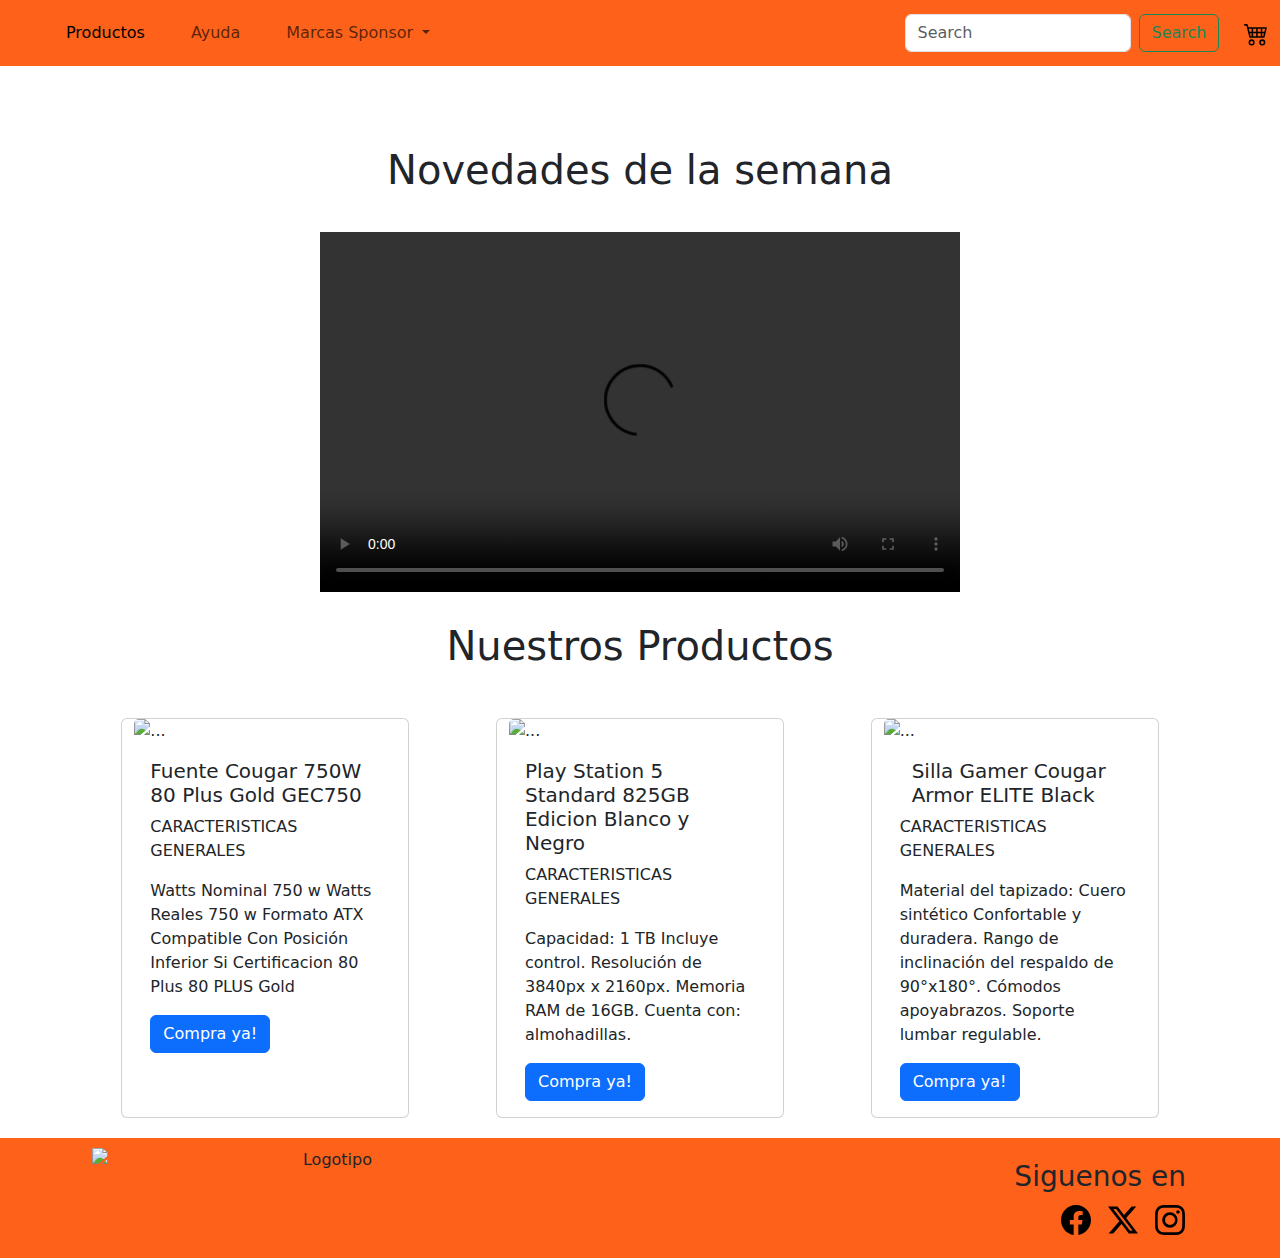
==== index.html @ 78df1612 "Add files via upload" ====
<!DOCTYPE html>
<html lang="en">
<head>
    <meta charset="UTF-8">
    <meta name="viewport" content="width=device-width, initial-scale=1.0">
    <link rel="stylesheet" href="style.css">
    <link rel="stylesheet" href="https://cdnjs.cloudflare.com/ajax/libs/font-awesome/5.15.4/css/all.min.css" integrity="sha512-vVg7+xEAdGl2BrnCUTqTYJ2voY3N9MgDgmQpffzlKN55w7ewLaptyzSoXmII7xG+qP2IR/9gqmbp//Sia31cGw==" crossorigin="anonymous" referrerpolicy="no-referrer" />
    <link href="https://cdn.jsdelivr.net/npm/bootstrap@5.3.3/dist/css/bootstrap.min.css" rel="stylesheet" integrity="sha384-QWTKZyjpPEjISv5WaRU9OFeRpok6YctnYmDr5pNlyT2bRjXh0JMhjY6hW+ALEwIH" crossorigin="anonymous">
    <title>mi Pagina web</title>
</head>
<body>
  <header>
<!-- Icono de las tres barras para el menú móvil -->
<nav class="navbar navbar-expand-lg ">
  <div class="container-fluid">
    <a class="navbar-brand" href="index.html"><img src="imagenes/logo-e1465387788525.png" alt=""></a>
    <button class="navbar-toggler" type="button" data-bs-toggle="collapse" data-bs-target="#navbarSupportedContent" aria-controls="navbarSupportedContent" aria-expanded="false" aria-label="Toggle navigation">
      <span class="navbar-toggler-icon"></span>
    </button>
    <div class="collapse navbar-collapse" id="navbarSupportedContent">
      <ul class="navbar-nav me-auto mb-2 mb-lg-0">
        <li class="nav-item">
          <a class="nav-link active" aria-current="page" href="Productos.html">Productos</a>
        </li>
        <li class="nav-item">
          <a class="nav-link" href="ayuda.html">Ayuda</a>
        </li>
        <li class="nav-item dropdown">
          <a class="nav-link dropdown-toggle" href="#" role="button" data-bs-toggle="dropdown" aria-expanded="false">
            Marcas Sponsor
          </a>
          <ul class="dropdown-menu">
            <li><a class="dropdown-item" href="#"><img src="imagenes/amd.png" alt=""></a></li>
            <li><a class="dropdown-item" href="#"><img src="imagenes/intel.png" alt=""></a></li>
            <li><hr class="dropdown-divider"></li>
            <li><a class="dropdown-item" href="#"><img src="imagenes/nvidia.png" alt=""></a></li>
          </ul>
        </li>
      </ul>
      <form class="d-flex" role="search">
        <input class="form-control me-2" type="search" placeholder="Search" aria-label="Search">
        <button class="btn btn-outline-success" type="submit">Search</button>
      </form>
    </div>
  </div>
    <!-- icono carrito -->   
    <button data-quantity="0" class="btn-cart">
      <svg xmlns="http://www.w3.org/2000/svg" width="16" height="16" fill="currentColor" class="bi-cart4" viewBox="0 0 16 16">
        <path d="M0 2.5A.5.5 0 0 1 .5 2H2a.5.5 0 0 1 .485.379L2.89 4H14.5a.5.5 0 0 1 .485.621l-1.5 6A.5.5 0 0 1 13 11H4a.5.5 0 0 1-.485-.379L1.61 3H.5a.5.5 0 0 1-.5-.5M3.14 5l.5 2H5V5zM6 5v2h2V5zm3 0v2h2V5zm3 0v2h1.36l.5-2zm1.11 3H12v2h.61zM11 8H9v2h2zM8 8H6v2h2zM5 8H3.89l.5 2H5zm0 5a1 1 0 1 0 0 2 1 1 0 0 0 0-2m-2 1a2 2 0 1 1 4 0 2 2 0 0 1-4 0m9-1a1 1 0 1 0 0 2 1 1 0 0 0 0-2m-2 1a2 2 0 1 1 4 0 2 2 0 0 1-4 0"/>
      </svg>
          <span class="quantity"></span>
        </button>
</nav>
</header>
  <!-- Banner Imagenes-->
  <div class="container overflow-hidden slider-box">
    <ul>
      <li>
        <img src="imagenes/rp.png" alt="">
      </li>
      <li>
        <img src="imagenes/rp2.png" alt="">
      </li>
      <li>
        <img src="imagenes/rp3.png" alt="">
      </li>
    </ul>
  </div>
  <!-- Video  -->
  <h1>Novedades de la semana</h1>
  <section>
    <div class="ct-pie">
      <video id="video" width="640" height="360" controls>
        <source src="imagenes/PRO X 2 LIGHTSPEED Gaming Headset _ ZERO OPPOSITION _ Logitech G.mp4" type="video/mp4">
      </video>
    </div>
</section>
<div>
  <h1>Nuestros Productos </h1>
  </div>
    <!-- pie de Pagina-->
  <section class="ct_pie gap-2 d-flex container presentacion overflow-hidden">
  <div class="card container overflow-hidden" style="width: 18rem;">
    <img src="imagenes/fuente de poder.jpg" class="card-img-top" alt="...">
    <div class="card-body">
      <h5 class="card-title">Fuente Cougar 750W 80 Plus Gold GEC750</h5>
      <p class="card-text">CARACTERISTICAS GENERALES</p>
      <p>Watts Nominal
        750 w
        Watts Reales
        750 w
        Formato
        ATX
        Compatible Con Posición Inferior
        Si
        Certificacion 80 Plus
        80 PLUS Gold</p>
      <a href="#" class="btn btn-primary">Compra ya!</a>
    </div>
  </div>
  <div class="card container overflow-hidden" style="width: 18rem;">
    <img src="imagenes/ps5.jpg" class="card-img-top" alt="...">
    <div class="card-body">
      <h5 class="card-title">Play Station 5 Standard 825GB Edicion Blanco y Negro</h5>
      <p class="card-text">CARACTERISTICAS GENERALES</p>
      Capacidad: 1 TB 
      Incluye control.
      Resolución de 3840px x 2160px.
      Memoria RAM de 16GB.
      Cuenta con: almohadillas.</p>
      <a href="#" class="btn btn-primary">Compra ya!</a>
    </div>
  </div>
  <div class="card container overflow-hidden" style="width: 18rem;">
    <img src="imagenes/silla Gamer.jpg" class="card-img-top" alt="...">
    <div class="card-body">
      <h5 class="card-title container overflow-hidden">Silla Gamer Cougar Armor ELITE Black </h5>
      <p class="card-text">CARACTERISTICAS GENERALES</p>
      <p>Material del tapizado: Cuero sintético
        Confortable y duradera.
        Rango de inclinación del respaldo de 90°x180°.
        Cómodos apoyabrazos.
        Soporte lumbar regulable.</p>
      <a href="#" class="btn btn-primary">Compra ya!</a>
    </div>
  </div>
    </section>
    <!-- Logos de Redes -->
    <footer>
    <div class="uv container overflow-hidden">
      <div class="logo">
          <img src="https://factor-gaming.com/wp-content/uploads/2016/04/logo-e1465387788525.png" alt="Logotipo">
      </div>
      <div class="social container overflow-hidden">
        <h3>Siguenos en</h3>
          <a href="https://www.facebook.com/"><svg xmlns="http://www.w3.org/2000/svg" width="30" height="30" fill="#00000" class="bi bi-facebook" viewBox="0 0 16 16">
            <path d="M16 8.049c0-4.446-3.582-8.05-8-8.05C3.58 0-.002 3.603-.002 8.05c0 4.017 2.926 7.347 6.75 7.951v-5.625h-2.03V8.05H6.75V6.275c0-2.017 1.195-3.131 3.022-3.131.876 0 1.791.157 1.791.157v1.98h-1.009c-.993 0-1.303.621-1.303 1.258v1.51h2.218l-.354 2.326H9.25V16c3.824-.604 6.75-3.934 6.75-7.951"/>
          </svg></a>
          <a href="https://twitter.com/"><svg xmlns="http://www.w3.org/2000/svg" width="30" height="30" fill="#00000" class="bi bi-twitter-x" viewBox="0 0 16 16">
            <path d="M12.6.75h2.454l-5.36 6.142L16 15.25h-4.937l-3.867-5.07-4.425 5.07H.316l5.733-6.57L0 .75h5.063l3.495 4.633L12.601.75Zm-.86 13.028h1.36L4.323 2.145H2.865z"/>
          </svg></a>
          <a href="https://www.instagram.com/"><svg xmlns="http://www.w3.org/2000/svg" width="30" height="30" fill="#00000" class="bi bi-instagram" viewBox="0 0 16 16">
            <path d="M8 0C5.829 0 5.556.01 4.703.048 3.85.088 3.269.222 2.76.42a3.9 3.9 0 0 0-1.417.923A3.9 3.9 0 0 0 .42 2.76C.222 3.268.087 3.85.048 4.7.01 5.555 0 5.827 0 8.001c0 2.172.01 2.444.048 3.297.04.852.174 1.433.372 1.942.205.526.478.972.923 1.417.444.445.89.719 1.416.923.51.198 1.09.333 1.942.372C5.555 15.99 5.827 16 8 16s2.444-.01 3.298-.048c.851-.04 1.434-.174 1.943-.372a3.9 3.9 0 0 0 1.416-.923c.445-.445.718-.891.923-1.417.197-.509.332-1.09.372-1.942C15.99 10.445 16 10.173 16 8s-.01-2.445-.048-3.299c-.04-.851-.175-1.433-.372-1.941a3.9 3.9 0 0 0-.923-1.417A3.9 3.9 0 0 0 13.24.42c-.51-.198-1.092-.333-1.943-.372C10.443.01 10.172 0 7.998 0zm-.717 1.442h.718c2.136 0 2.389.007 3.232.046.78.035 1.204.166 1.486.275.373.145.64.319.92.599s.453.546.598.92c.11.281.24.705.275 1.485.039.843.047 1.096.047 3.231s-.008 2.389-.047 3.232c-.035.78-.166 1.203-.275 1.485a2.5 2.5 0 0 1-.599.919c-.28.28-.546.453-.92.598-.28.11-.704.24-1.485.276-.843.038-1.096.047-3.232.047s-2.39-.009-3.233-.047c-.78-.036-1.203-.166-1.485-.276a2.5 2.5 0 0 1-.92-.598 2.5 2.5 0 0 1-.6-.92c-.109-.281-.24-.705-.275-1.485-.038-.843-.046-1.096-.046-3.233s.008-2.388.046-3.231c.036-.78.166-1.204.276-1.486.145-.373.319-.64.599-.92s.546-.453.92-.598c.282-.11.705-.24 1.485-.276.738-.034 1.024-.044 2.515-.045zm4.988 1.328a.96.96 0 1 0 0 1.92.96.96 0 0 0 0-1.92m-4.27 1.122a4.109 4.109 0 1 0 0 8.217 4.109 4.109 0 0 0 0-8.217m0 1.441a2.667 2.667 0 1 1 0 5.334 2.667 2.667 0 0 1 0-5.334"/>
          </svg></a>
      </div>
    </footer>
    <script>"script.js"</script>
    <script src="https://cdn.jsdelivr.net/npm/bootstrap@5.3.3/dist/js/bootstrap.bundle.min.js" integrity="sha384-YvpcrYf0tY3lHB60NNkmXc5s9fDVZLESaAA55NDzOxhy9GkcIdslK1eN7N6jIeHz" crossorigin="anonymous"></script>
  </body>
  </html>
---- style.css ----
/* Estilos de Banner */

.Slider-box{
  width: 300px;
  margin: 50px auto 0;
  padding: 10px;
  background-color: #0056b3;
}

.slider-box ul{
  display: flex;
  padding: 0;
  width: 300%;
  animation: slide 20s infinite alternate ease-in-out;
}

.slider-box li{
  width: 100%;
  list-style: none;
  padding: 20px;
}

.slider-box img{
  width: 100%;
}
@keyframes slide {

   0%{margin-left: 0;}
  20%{margin-left: 0;}

  25%{margin-left: -100%;}
  45%{margin-left: -100%;}

  50%{margin-left: -200%;}
  70%{margin-left: -200%;}
}
@media(max-width:991px){
  body{
    padding: 30px;
  }
  .slider-box{
      width: 100%;
  }
}

/* Estilos del pie de página */

@media (max-width: 415px){
  .presentacion{
    flex-direction: column;
  }
}
h1{
  text-align: center;
}

.ct_pie {
  display: flex;
  padding: 20px;
}

.social {
  flex: 1;
  text-align: right;
}

.social a {
  display: inline-block;
  margin-left: 10px;
  color: #007bff;
  font-size: 20px;
  text-decoration: none;
  padding: 1px;
}

body {
  font-family: Arial, sans-serif;
  margin: 0;
  padding: 0;
  background-color: #ffffff;
}


/* Estilos del pie de página */
.btn-cart {
  display: flex;
  align-items: center;
  justify-content: center;
  width: 50px;
  height: 50px;
  border-radius: 10px;
  border: none;
  background-color: transparent;
  position: relative;
}

.btn-cart::after {
  content: attr(data-quantity);
  position: absolute;
  font-size: 15px;
  color: rgb(255, 1, 1);
  font-family: 'Lucida Sans', 'Lucida Sans Regular', 'Lucida Grande', 'Lucida Sans Unicode', Geneva, Verdana, sans-serif;
  opacity: 0;
  visibility: hidden;
  transition: .2s linear;
  top: 115%;
}

.bi-cart4 {
  width: 24.38px;
  height: 30.52px;
  transition: .2s linear;
}

.icon-cart path {
  fill: rgb(240, 8, 8);
  transition: .2s linear;
}

.btn-cart:hover > .bi-cart4 {
  transform: scale(1.2);
}

.btn-cart:hover > .ibi-cart4 path {
  fill: rgb(186, 34, 233);
}

.btn-cart:hover::after {
  visibility: visible;
  opacity: 1;
  top: 105%;
}

.quantity {
  display: none;
}

header h1 {
  margin: 0;
}

.container-Cu {
  margin: auto 0;
  padding: 20px;
  width: 100%;
}

.img-02{
  width: 100%;
  padding: 10px;
  margin: auto;
}

label {
  display: block;
  margin-bottom: 5px;
}

footer{
  background: #fd611a;
}

.alineacion{
  display: flex;
  justify-content: end;
}

.logo img{
  display: flex;
  width: 300px;
  padding: 10px;

}
.imgbanner{
  width: 300px;
  display: flex;
  justify-content: center;
}
.dropdown-item{
  width: 20px;
}
img{
  width: 150px;

}
.navbar {
  display: flex;
  align-items: center;
  padding: 10px 20px;
}

.navbar-brand img {
  max-width: 250px; 
  width: 100%;
  height: auto; 
}

body {
  font-family: Arial, sans-serif;
  background-color: #f4f4f4;
  margin: 0;
  padding: 0;
}
.container {
  width: 90%;
  margin: 0 auto;
}

nav {
  background-color:#fd611a;
  padding: 10px 0;
  text-align: center;
}
nav a {
  color: #000;
  margin: 0 15px;
  text-decoration: none;
  font-size: 18px;
}

.product-section {
  margin: 20px 0;
}
.product-section h2 {
  text-align: center;
  margin-bottom: 20px;
}
.product {
  display: flex;
  border: 1px solid #ddd;
  margin-bottom: 20px;
  padding: 20px;
  background-color: #fff;
}
.product img {
  max-width: 200px;
  margin-right: 20px;
}
.product-info {
  display: flex;
  flex-direction: column;
  justify-content: center;
}
.product h3 {
  margin: 0;
}
.product p {
  margin: 5px 0;
}
.product span {
  font-weight: bold;
  color: #e60000;
}

body, html {
  margin: 0;
  padding: 0;
  font-family: Arial, sans-serif;body, html {
  height: 100%;
  }
}

.header {
  display: flex;
  align-items: center;
  padding: 10px 20px;
  background-color: #f8f9fa; 
}

.logo img {
  height: 120px; 
  margin-right: 100px; 
}

h1 {
  margin: 0;
  font-size: 24px;
}
.uv{
  display: flex;
  text-align: right;
  align-items: center;
}

/*pagina ayuda*/
.faq {
  border: 1px solid #ccc;
  border-radius: 5px;
  margin-bottom: 5px;
}
.faq h2 {
  background-color: #f0f0f0;
  padding: 10px;
  margin: 0;
  cursor: pointer;
  font-size: medium;
}
.faq-content {
  display: none;
  padding: 10px;
}
.titulo{
  gap: 20px;
  padding: 20px;
}
.card{
  margin-top: 20px;
}

@media (max-width: 768px) {
  video {
    width: 100%;
    height: auto;
  }
}

.video-container {
  position: relative;
}

.video-container video {
  max-width: 100%;
  display: block;
}

.ct-pie{
  display: flex;
  justify-content: center;
  background-image: url(imagenes/LOGITECHGAMINGG-PROX2.jpg);
  padding: 30px;
}
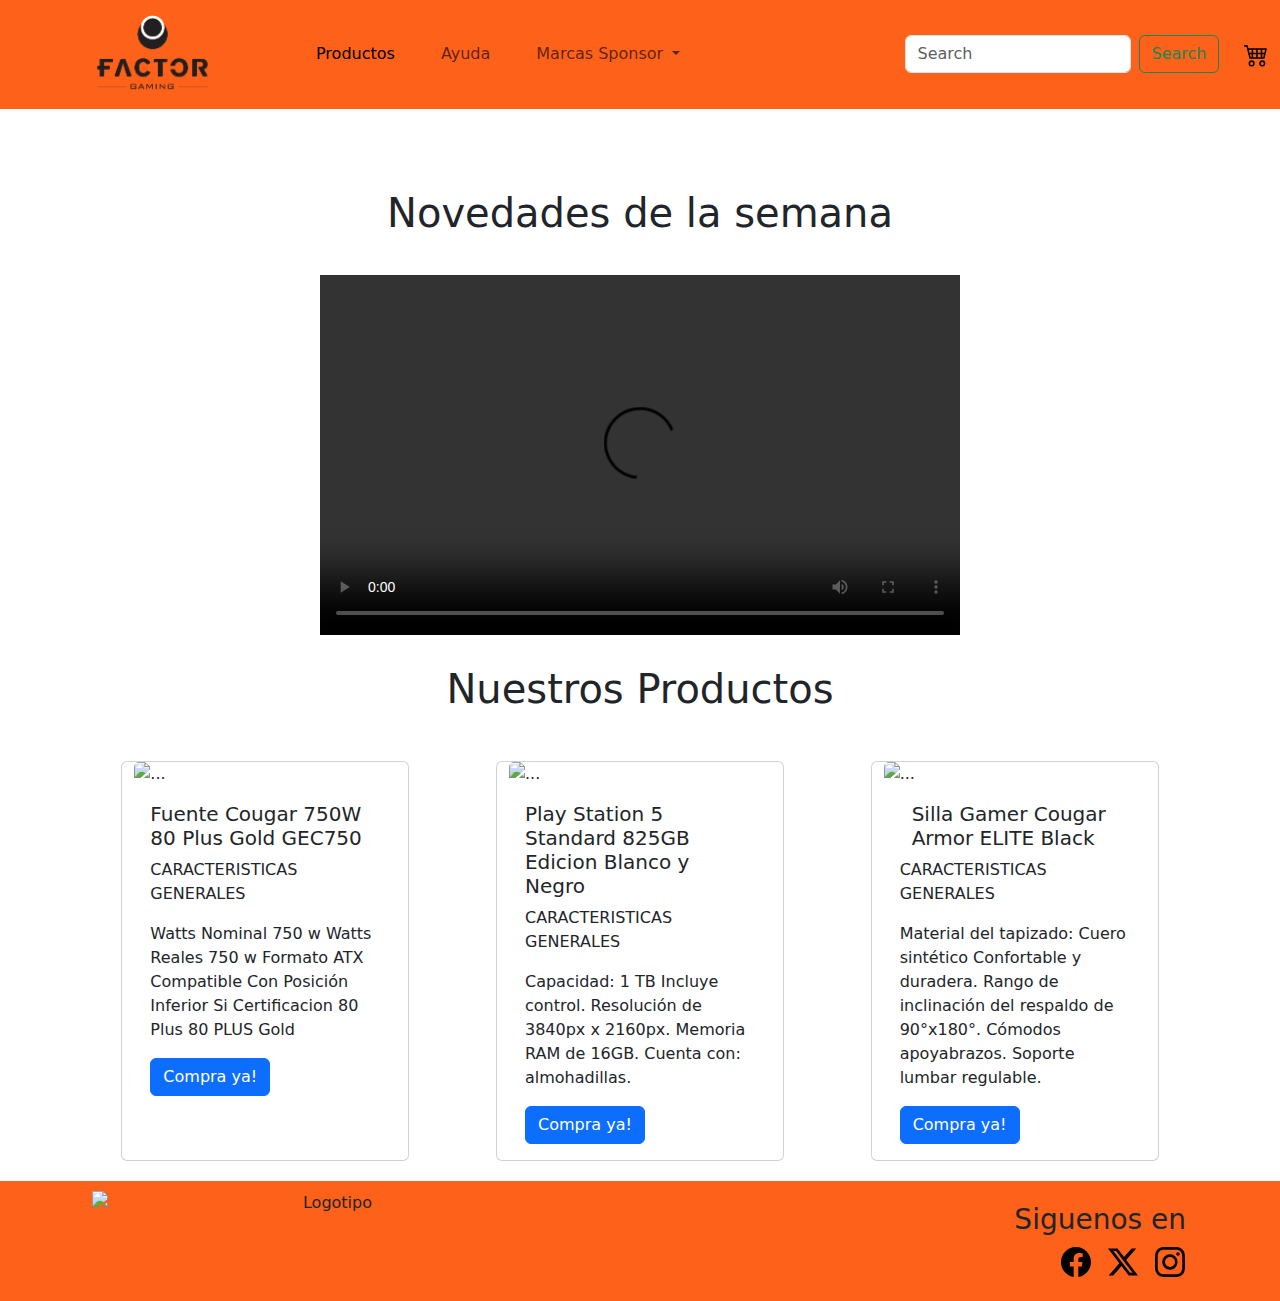
==== commit f5d6969c: "Update index.html" ====
--- a/index.html
+++ b/index.html
@@ -13,7 +13,7 @@
 <!-- Icono de las tres barras para el menú móvil -->
 <nav class="navbar navbar-expand-lg ">
   <div class="container-fluid">
-    <a class="navbar-brand" href="index.html"><img src="imagenes/logo-e1465387788525.png" alt=""></a>
+    <a class="navbar-brand" href="index.html"><img src="logo-e1465387788525.png" alt=""></a>
     <button class="navbar-toggler" type="button" data-bs-toggle="collapse" data-bs-target="#navbarSupportedContent" aria-controls="navbarSupportedContent" aria-expanded="false" aria-label="Toggle navigation">
       <span class="navbar-toggler-icon"></span>
     </button>
@@ -147,4 +147,4 @@
     <script>"script.js"</script>
     <script src="https://cdn.jsdelivr.net/npm/bootstrap@5.3.3/dist/js/bootstrap.bundle.min.js" integrity="sha384-YvpcrYf0tY3lHB60NNkmXc5s9fDVZLESaAA55NDzOxhy9GkcIdslK1eN7N6jIeHz" crossorigin="anonymous"></script>
   </body>
-  </html>+  </html>
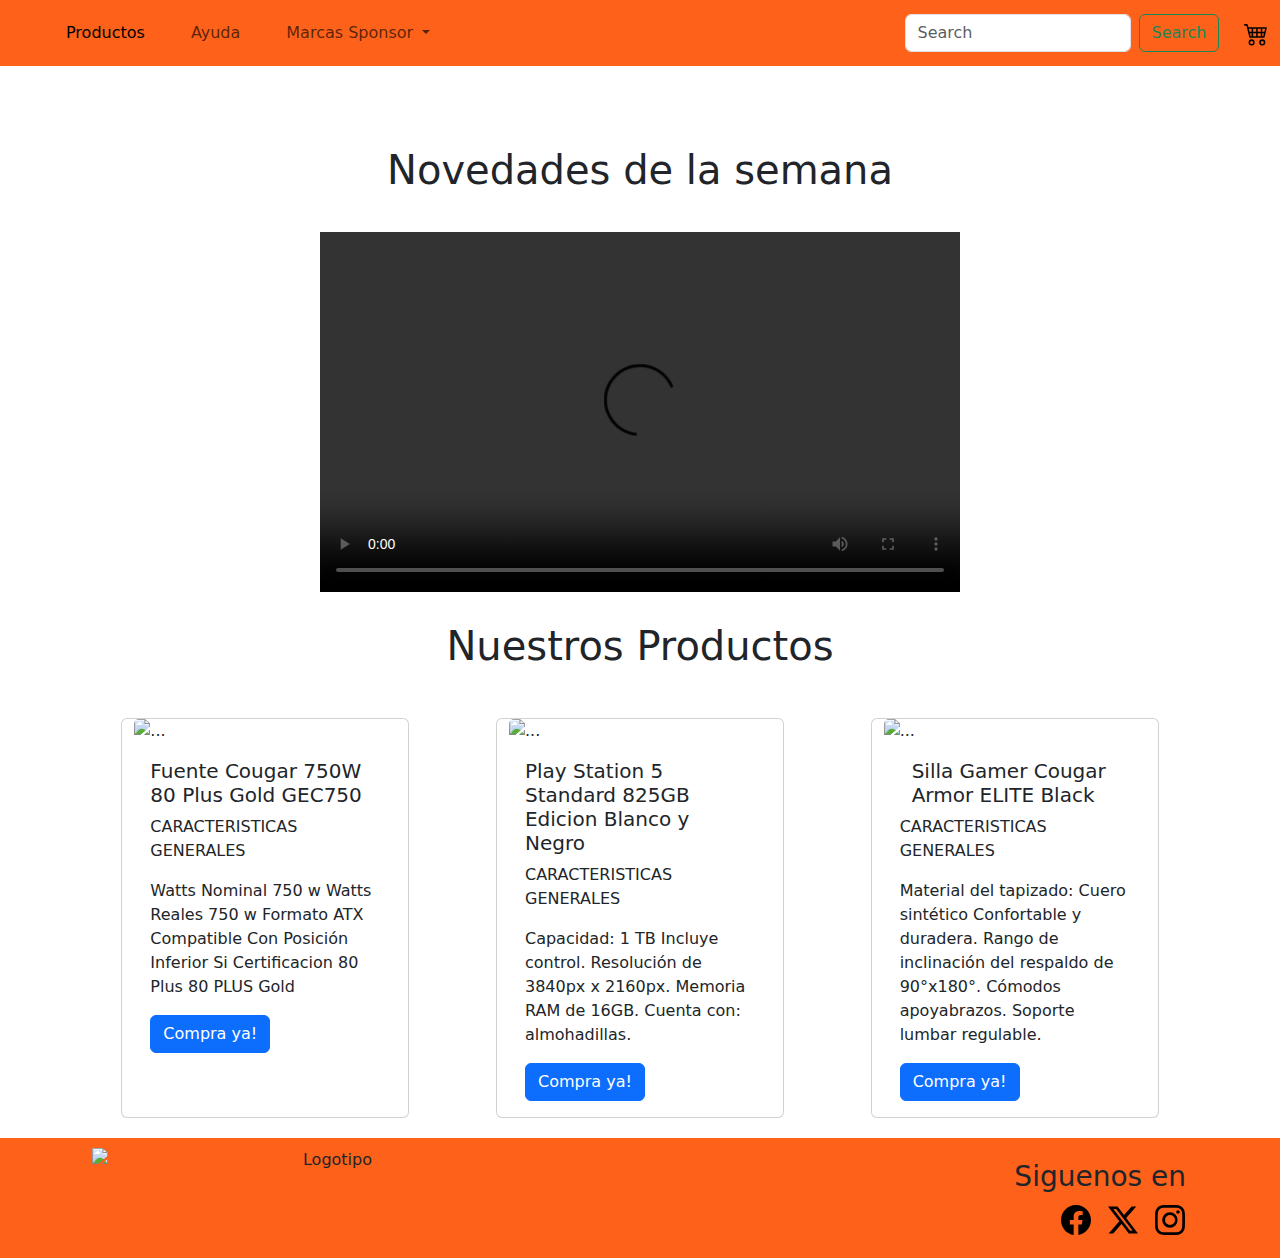
==== commit 6bdf7b97: "Update index.html" ====
--- a/index.html
+++ b/index.html
@@ -13,7 +13,7 @@
 <!-- Icono de las tres barras para el menú móvil -->
 <nav class="navbar navbar-expand-lg ">
   <div class="container-fluid">
-    <a class="navbar-brand" href="index.html"><img src="logo-e1465387788525.png" alt=""></a>
+    <a class="navbar-brand" href="index.html"><img src="https://factor-gaming.com/wp-content/uploads/2016/04/logo-e1465387788525.png" alt=""></a>
     <button class="navbar-toggler" type="button" data-bs-toggle="collapse" data-bs-target="#navbarSupportedContent" aria-controls="navbarSupportedContent" aria-expanded="false" aria-label="Toggle navigation">
       <span class="navbar-toggler-icon"></span>
     </button>
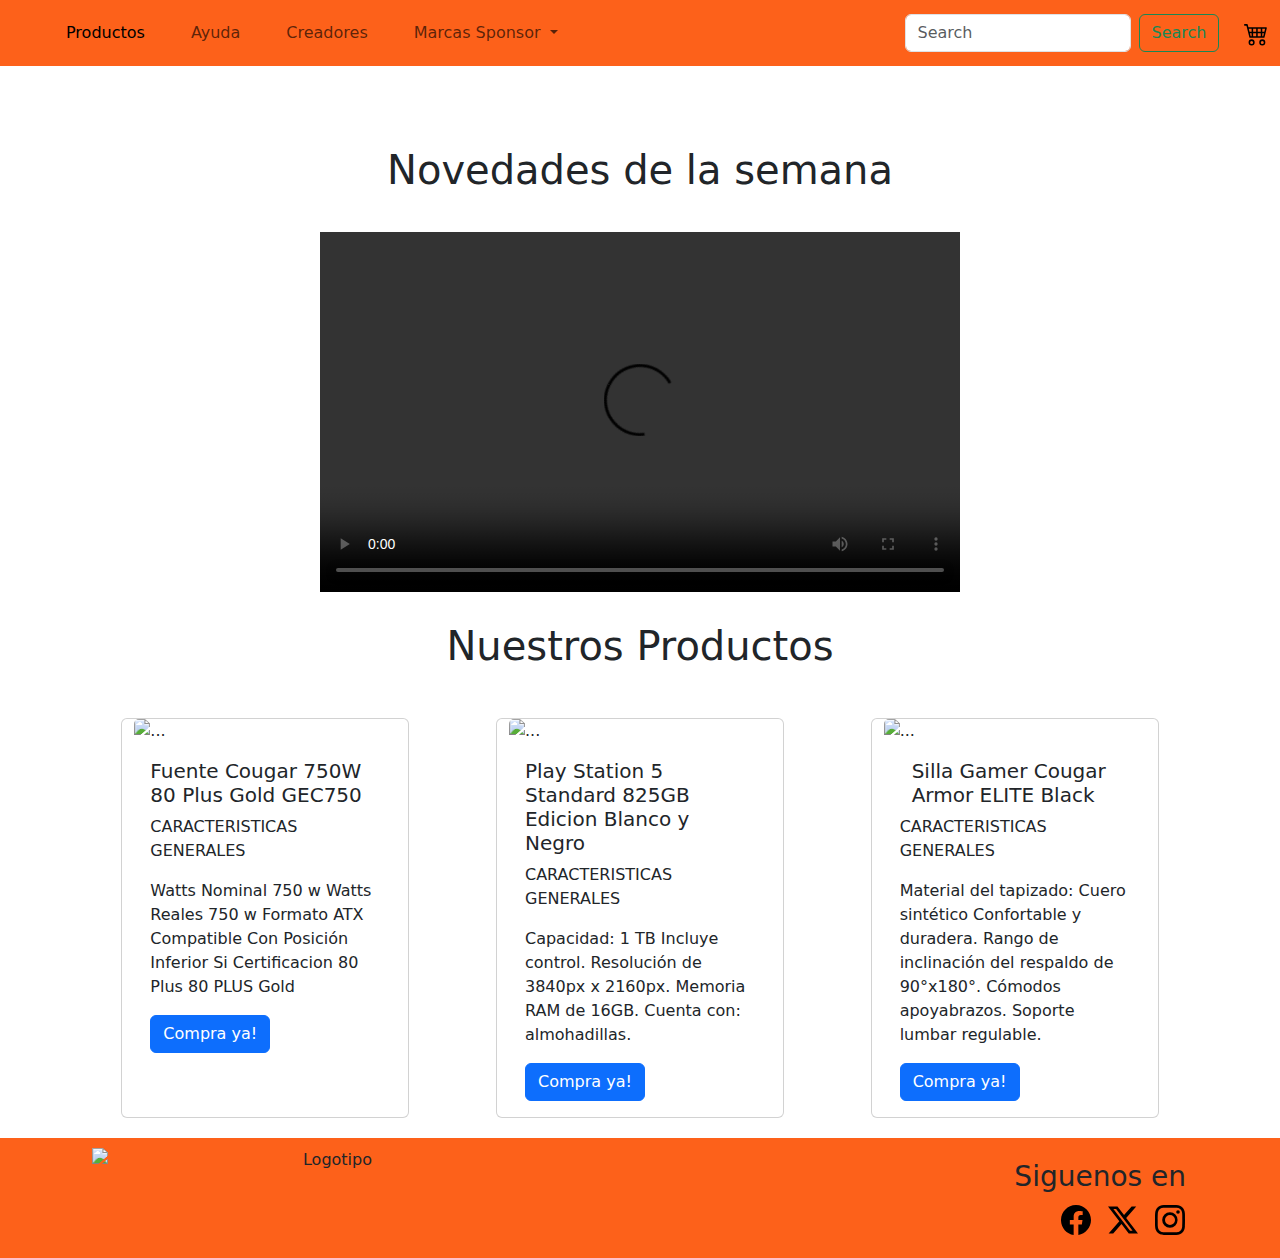
==== commit d67a8da8: "Pagina web" ====
--- a/index.html
+++ b/index.html
@@ -13,7 +13,7 @@
 <!-- Icono de las tres barras para el menú móvil -->
 <nav class="navbar navbar-expand-lg ">
   <div class="container-fluid">
-    <a class="navbar-brand" href="index.html"><img src="https://factor-gaming.com/wp-content/uploads/2016/04/logo-e1465387788525.png" alt=""></a>
+    <a class="navbar-brand" href="index.html"><img src="imagenes/logo-e1465387788525.png" alt=""></a>
     <button class="navbar-toggler" type="button" data-bs-toggle="collapse" data-bs-target="#navbarSupportedContent" aria-controls="navbarSupportedContent" aria-expanded="false" aria-label="Toggle navigation">
       <span class="navbar-toggler-icon"></span>
     </button>
@@ -24,6 +24,9 @@
         </li>
         <li class="nav-item">
           <a class="nav-link" href="ayuda.html">Ayuda</a>
+        </li>
+        <li class="nav-item">
+          <a class="nav-link" href="ventana.html">Creadores</a>
         </li>
         <li class="nav-item dropdown">
           <a class="nav-link dropdown-toggle" href="#" role="button" data-bs-toggle="dropdown" aria-expanded="false">
@@ -129,7 +132,7 @@
     <footer>
     <div class="uv container overflow-hidden">
       <div class="logo">
-          <img src="https://factor-gaming.com/wp-content/uploads/2016/04/logo-e1465387788525.png" alt="Logotipo">
+          <img src="imagenes/logo-e1465387788525.png" alt="Logotipo">
       </div>
       <div class="social container overflow-hidden">
         <h3>Siguenos en</h3>
@@ -144,7 +147,6 @@
           </svg></a>
       </div>
     </footer>
-    <script>"script.js"</script>
     <script src="https://cdn.jsdelivr.net/npm/bootstrap@5.3.3/dist/js/bootstrap.bundle.min.js" integrity="sha384-YvpcrYf0tY3lHB60NNkmXc5s9fDVZLESaAA55NDzOxhy9GkcIdslK1eN7N6jIeHz" crossorigin="anonymous"></script>
   </body>
-  </html>
+  </html>--- a/style.css
+++ b/style.css
@@ -329,4 +329,4 @@
   justify-content: center;
   background-image: url(imagenes/LOGITECHGAMINGG-PROX2.jpg);
   padding: 30px;
-}+}
